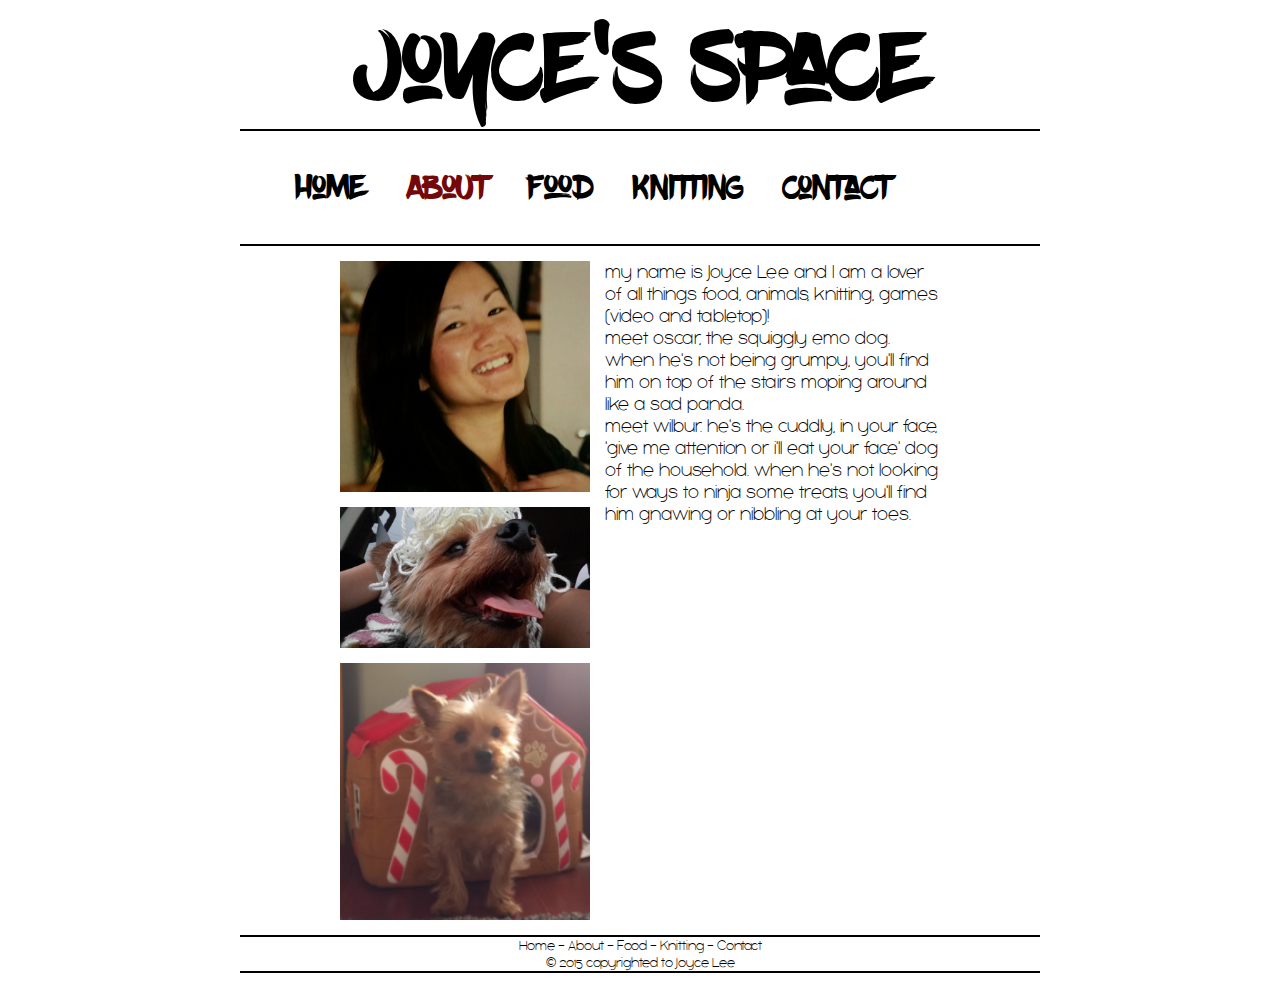
==== about.html @ 3d388148 "adding content and pages to site" ====
<!DOCTYPE html>
<html>
<head>
    <title>Joyce's Space</title>
    
    <link rel="stylesheet" href="/css/layoutcss.css">
</head>
    
<body>
    <div id="main-header">Joyce's Space</div>
    <div class="wrapper">
        <div class="navbar">
            <ul>
                <li ><a href="index.html">Home</a></li>
                <li id="active"><a href="about.html">About</a></li>
                <li><a href="food.html">Food</a></li>
                <li><a href="knitting.html">Knitting</a></li>
                <li><a href="contact.html">Contact</a></li>
            </ul>
        </div>
        <div class="writeup">
            <div class="home-header"></div>
                <img id="me-image" src="images/me.png" width="250px">
                <p>my name is Joyce Lee and I am a lover of all things food, animals, knitting, games (video and tabletop)! 
                </p>
                <img id="oscar-image" src="images/oscar.jpg" width="250px">
                <p>meet oscar, the squiggly emo dog. when he's not being grumpy, you'll find him on top of the stairs moping around like a sad panda. 
                </p>
                <img id="wilbur-image" src="images/wilbur.png" width="250px">
                <p>meet wilbur. he's the cuddly, in your face, 'give me attention or i'll eat your face' dog of the household. when he's not looking for ways to ninja some treats, you'll find him gnawing or nibbling at your toes. 
                </p>
            </div>
            <div id=footer>
                <a href="index.html">Home</a> - 
                <a href="about.html">About</a> - 
                <a href="food.html">Food</a> - 
                <a href="knitting.html">Knitting</a> - 
                <a href="contact.html">Contact</a>
           <p> &copy 2015 copyrighted to Joyce Lee </p>
            </div>
</div>    
</body>
</html>
---- css/layoutcss.css ----
@font-face {
  font-family: 'blowbrush';
  src: url('/fonts/blowbrush.eot'); /* IE9 Compat Modes */
  src: url('/fonts/blowbrush.eot?#iefix') format('embedded-opentype'), /* IE6-IE8 */
       url('/fonts/blowbrush.woff2') format('woff2'), /* Super Modern Browsers */
       url('/fonts/blowbrush.woff') format('woff'), /* Pretty Modern Browsers */
       url('/fonts/blowbrush.ttf')  format('truetype'), /* Safari, Android, iOS */
       url('/fonts/blowbrush.svg#svgFontName') format('svg'); /* Legacy iOS */
}

@font-face {
  font-family: 'Bobbleboddy';
  src: url('/fonts/Bobbleboddy.eot'); /* IE9 Compat Modes */
  src: url('/fonts/Bobbleboddy.eot?#iefix') format('embedded-opentype'), /* IE6-IE8 */
       url('/fonts/Bobbleboddy.woff2') format('woff2'), /* Super Modern Browsers */
       url('/fonts/Bobbleboddy.woff') format('woff'), /* Pretty Modern Browsers */
       url('/fonts/Bobbleboddy.ttf')  format('truetype'), /* Safari, Android, iOS */
       url('/fonts/Bobbleboddy.otf')  format('otf'), /* Safari, Android, iOS */
       url('/fonts/Bobbleboddy.svg#svgFontName') format('svg'); /* Legacy iOS */
}

@font-face {
  font-family: 'Bobbleboddy_light';
  src: url('/fonts/Bobbleboddy_light.eot'); /* IE9 Compat Modes */
  src: url('/fonts/Bobbleboddy_light.eot?#iefix') format('embedded-opentype'), /* IE6-IE8 */
       url('/fonts/Bobbleboddy_light.woff2') format('woff2'), /* Super Modern Browsers */
       url('/fonts/Bobbleboddy_light.woff') format('woff'), /* Pretty Modern Browsers */
       url('/fonts/Bobbleboddy_light.ttf')  format('truetype'), /* Safari, Android, iOS */
       url('/fonts/Bobbleboddy_light.otf')  format('otf'), /* Safari, Android, iOS */
       url('/fonts/Bobbleboddy_light.svg#svgFontName') format('svg'); /* Legacy iOS */
}

div p {
    margin: 0px;
    padding: 0px;
}

a {
    text-decoration: none;
    color: inherit;
}

a:hover {
    color: #8e687b;
}

#me-image {
    float: left;
    margin: 0 15px 15px 0;
    clear: both;
}

#oscar-image {
    float: left;
    margin: 0 15px 15px 0;
    clear: both;
}

#wilbur-image {
    float: left;
    margin: 0 15px 15px 0;
    clear: both;
}

#active a {
    color: #740707;
    text-decoration: none;
}

.background {
    background-color: #cecbb7;
}

#main-header {
    font-family: 'blowbrush', Fallback, Impact;
    text-align: center;
    font-size: 100px;
}

.home-header {
    font-size: 30px;
}
#main { 
    font-family: impact;
}

.wrapper {
    margin: 0 auto;
    padding: 0px;
    width: 800px;
    position: relative;
}

.writeup {
    width: 600px;
    margin: 15px auto;
    font-family: 'Bobbleboddy_light', Fallback, Impact;
    font-size: 20px;
}

.writeup-header {
    font-size: 20px;
    text-align: center;
    font-family: 'Bobbleboddy', Fallback, Impact;
}

#footer {
    font-size: 15px;
    text-align: center;
    clear: both;
    border-bottom: solid 2px;
    border-top: solid 2px;
    font-family: 'Bobbleboddy_light', Fallback, Impact;
}
    
.navbar {
    border-bottom: solid 2px;
    border-top: solid 2px;
    margin 0 auto;
    font-family: 'blowbrush', Fallback, Impact;
    font-size: 35px;
    padding: 0;
}
    
.navbar ul li {
    list-style: none;
    display: inline;
    padding: 15px;
}

.food-wrapper {
    width: 750px; 
    margin: 0 auto;
    font-family: 'Bobbleboddy_light', Fallback, Impact;
}

.food-writeup{
    margin: 15px auto;
    padding: 2px;
}
.food-direction {
    margin: 15px auto;
    padding: 2px;
    border-bottom: dashed 5px;
}

.food-ingredients {
    background-color: #d0cba9;
    padding: 2px;
    margin-bottom: 5px;
}

.food-ingredients li {
    list-style: none;
}

.food-notes {
    background-color: #cccece;
    padding: 2px;
}

.food-writeup-header {
    font-size: 30px;
}

.food-banner {
    width: 750px;
}
/* clear fix */
.group:before,
.group:after {
    content: "";
    display: table;
} 
.group:after {
    clear: both;
}
.group {
    zoom: 1; /* For IE 6/7 (trigger hasLayout) */
}

/*
html { 
      background: url(/images/paper_by_francy84.jpg) no-repeat center center fixed; 
      -webkit-background-size: cover;
      -moz-background-size: cover;
      -o-background-size: cover;
      background-size: cover;
}

*/
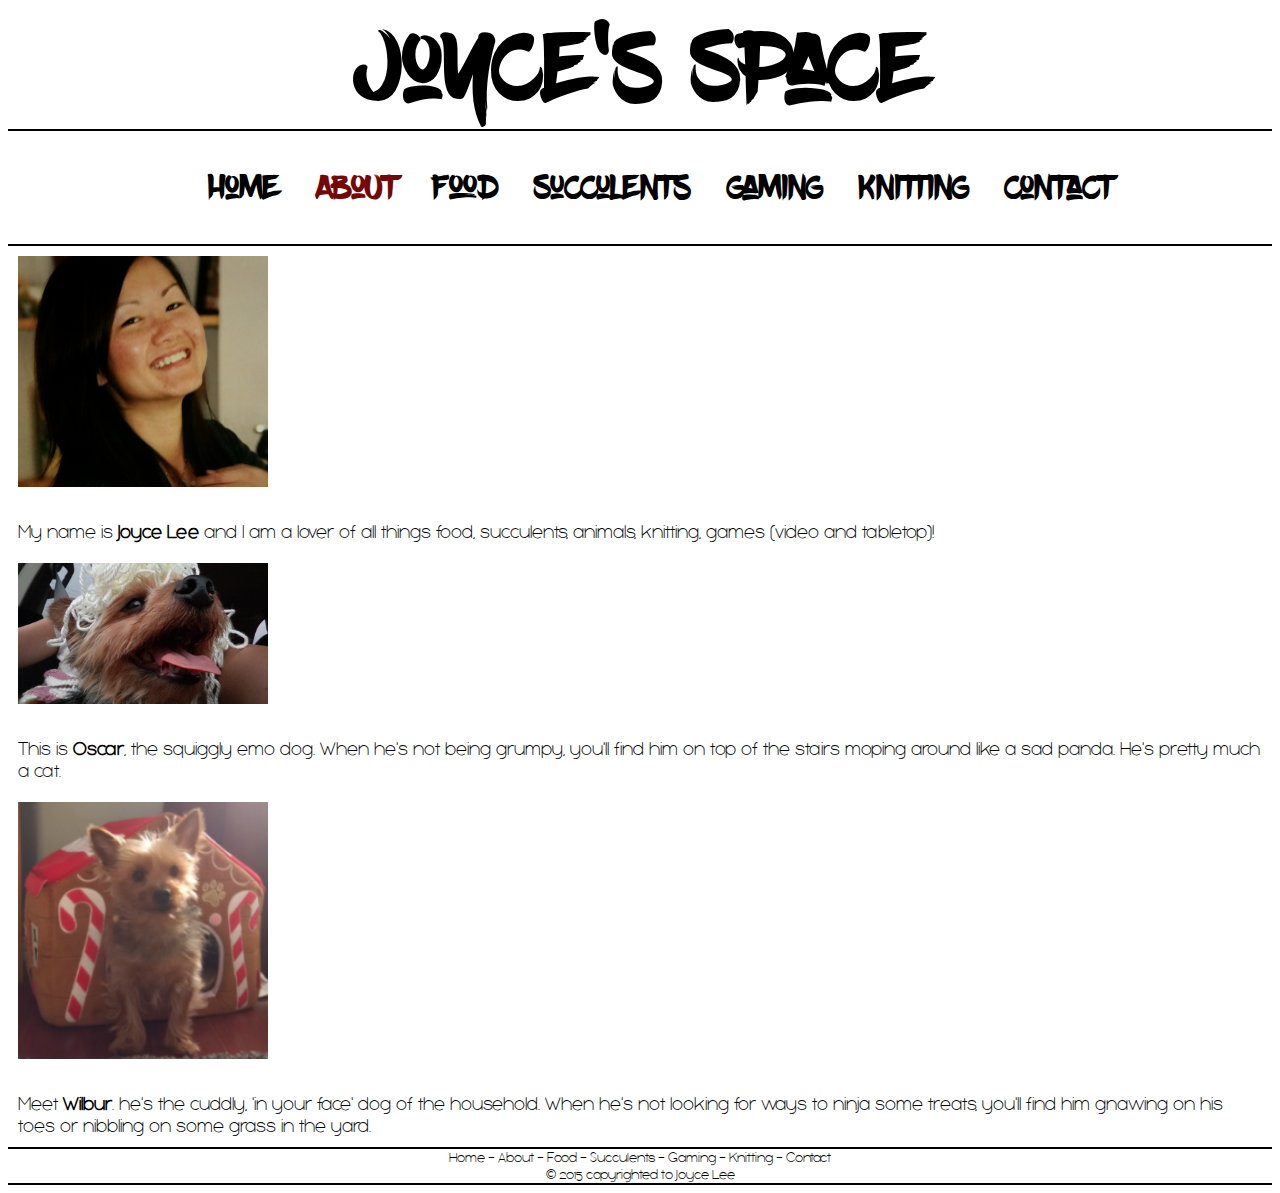
==== commit 531f8946: "updating remote repo with bootstrap version" ====
--- a/about.html
+++ b/about.html
@@ -2,42 +2,71 @@
 <html>
 <head>
     <title>Joyce's Space</title>
-    
+    <link rel="stylesheet" href="/css/bootstrap.css">
     <link rel="stylesheet" href="/css/layoutcss.css">
 </head>
     
 <body>
-    <div id="main-header">Joyce's Space</div>
-    <div class="wrapper">
-        <div class="navbar">
+    <div class="row" id="main-header"><div class="col-md-12">Joyce's Space</div></div>
+    
+    <!-- navbar -->
+    <div class="row">
+        <div class="col-lg-3"></div>
+        <div class="col-lg-6 navbar">
             <ul>
-                <li ><a href="index.html">Home</a></li>
+                <li><a href="index.html">Home</a></li>
                 <li id="active"><a href="about.html">About</a></li>
                 <li><a href="food.html">Food</a></li>
+                <li><a href="succulent.html">Succulents</a></li>
+                <li><a href="game.html">Gaming</a></li>
                 <li><a href="knitting.html">Knitting</a></li>
                 <li><a href="contact.html">Contact</a></li>
             </ul>
         </div>
-        <div class="writeup">
-            <div class="home-header"></div>
-                <img id="me-image" src="images/me.png" width="250px">
-                <p>my name is Joyce Lee and I am a lover of all things food, animals, knitting, games (video and tabletop)! 
-                </p>
-                <img id="oscar-image" src="images/oscar.jpg" width="250px">
-                <p>meet oscar, the squiggly emo dog. when he's not being grumpy, you'll find him on top of the stairs moping around like a sad panda. 
-                </p>
-                <img id="wilbur-image" src="images/wilbur.png" width="250px">
-                <p>meet wilbur. he's the cuddly, in your face, 'give me attention or i'll eat your face' dog of the household. when he's not looking for ways to ninja some treats, you'll find him gnawing or nibbling at your toes. 
-                </p>
-            </div>
-            <div id=footer>
+        <div class="col-lg-3"></div>
+    </div>
+    <!-- end of navbar -->
+    
+     <div class="row">
+        <!-- <div class="writeup"> -->
+          <!--   <div class="home-header"></div> -->
+        <div class="col-md-3 col-lg-3"></div>
+        <div class="col-md-3 col-lg-2 about-image img-responsive"><img src="images/me.png" width="250px"></div>
+        <div class="col-md-3 col-lg-4 writeup well">
+            My name is <strong>Joyce Lee</strong> and I am a lover of all things food, succulents, animals, knitting, games (video and tabletop)! 
+        </div>
+        <div class="col-md-3 col-lg-3"></div>
+      </div>
+    <div class="row">
+        <div class="col-md-3 col-lg-3"></div>
+        <div class="col-md-3 col-lg-2 about-image img-responsive"><img src="images/oscar.jpg" width="250px"></div>
+        <div class="col-md-3 col-lg-4 writeup well">This is <strong>Oscar</strong>, the squiggly emo dog. When he's not being grumpy, you'll find him on top of the stairs moping around like a sad panda. He's pretty much a cat. </div>
+        <div class="col-md-3 col-lg-3"></div>
+    </div>
+    <div class="row">
+        <div class="col-md-3 col-lg-3"></div>
+        <div class="col-md-3 col-lg-2 about-image img-responsive"><img src="images/wilbur.png" width="250px"></div>
+         <div class="col-md-3 col-lg-4 writeup well">
+             Meet <strong>Wilbur</strong>. he's the cuddly, 'in your face' dog of the household. When he's not looking for ways to ninja some treats, you'll find him gnawing on his toes or nibbling on some grass in the yard. 
+        </div>
+        <div class="col-md-3 col-lg-3"></div>
+    </div>
+        
+    <!-- </div> -->    
+    <div class="row">
+            <div class="col-lg-3"></div>
+            <div class="col-lg-6" id="footer">
                 <a href="index.html">Home</a> - 
                 <a href="about.html">About</a> - 
                 <a href="food.html">Food</a> - 
+                <a href="succulent.html">Succulents</a> -
+                <a href="game.html">Gaming</a> -
                 <a href="knitting.html">Knitting</a> - 
                 <a href="contact.html">Contact</a>
            <p> &copy 2015 copyrighted to Joyce Lee </p>
-            </div>
-</div>    
+            </div> 
+            <div class="col-lg-3"></div>
+    </div>
+    
 </body>
 </html>
--- a/css/layoutcss.css
+++ b/css/layoutcss.css
@@ -45,24 +45,6 @@
     color: #8e687b;
 }
 
-#me-image {
-    float: left;
-    margin: 0 15px 15px 0;
-    clear: both;
-}
-
-#oscar-image {
-    float: left;
-    margin: 0 15px 15px 0;
-    clear: both;
-}
-
-#wilbur-image {
-    float: left;
-    margin: 0 15px 15px 0;
-    clear: both;
-}
-
 #active a {
     color: #740707;
     text-decoration: none;
@@ -88,15 +70,15 @@
 .wrapper {
     margin: 0 auto;
     padding: 0px;
-    width: 800px;
+    width: 1000px;
     position: relative;
 }
 
 .writeup {
-    width: 600px;
-    margin: 15px auto;
     font-family: 'Bobbleboddy_light', Fallback, Impact;
     font-size: 20px;
+    padding: 10px;
+    margin: 10px 0 0 0;
 }
 
 .writeup-header {
@@ -108,7 +90,6 @@
 #footer {
     font-size: 15px;
     text-align: center;
-    clear: both;
     border-bottom: solid 2px;
     border-top: solid 2px;
     font-family: 'Bobbleboddy_light', Fallback, Impact;
@@ -117,20 +98,19 @@
 .navbar {
     border-bottom: solid 2px;
     border-top: solid 2px;
-    margin 0 auto;
     font-family: 'blowbrush', Fallback, Impact;
     font-size: 35px;
-    padding: 0;
+    text-align: center;
 }
     
 .navbar ul li {
     list-style: none;
     display: inline;
-    padding: 15px;
+    padding: 13px;
 }
 
 .food-wrapper {
-    width: 750px; 
+    width: 800px; 
     margin: 0 auto;
     font-family: 'Bobbleboddy_light', Fallback, Impact;
 }
@@ -165,8 +145,13 @@
 }
 
 .food-banner {
-    width: 750px;
+    width: 800px;
 }
+
+.about-image {
+    padding: 10px;
+}
+
 /* clear fix */
 .group:before,
 .group:after {
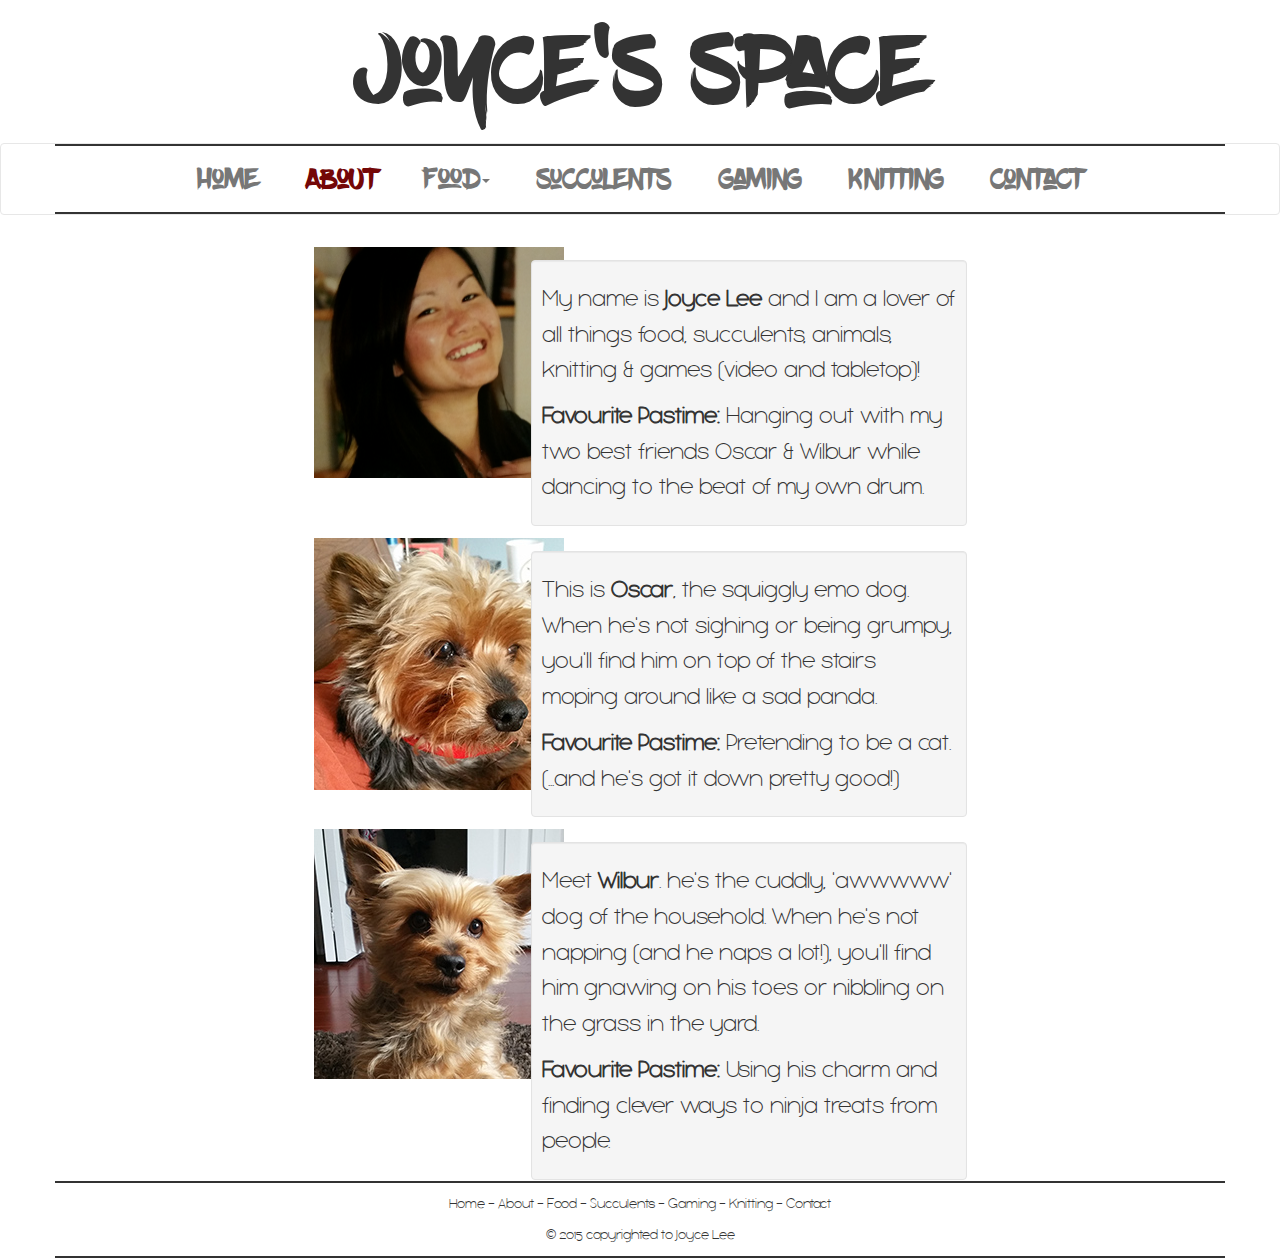
==== commit d026bf59: "adding a slew of new bootstrap and succulent updates" ====
--- a/about.html
+++ b/about.html
@@ -1,72 +1,106 @@
 <!DOCTYPE html>
 <html>
+
 <head>
     <title>Joyce's Space</title>
     <link rel="stylesheet" href="/css/bootstrap.css">
     <link rel="stylesheet" href="/css/layoutcss.css">
+
 </head>
-    
+
 <body>
-    <div class="row" id="main-header"><div class="col-md-12">Joyce's Space</div></div>
-    
+
+    <div class="row" id="main-header">
+        <div class="col-md-12">Joyce's Space</div>
+    </div>
+
     <!-- navbar -->
-    <div class="row">
-        <div class="col-lg-3"></div>
-        <div class="col-lg-6 navbar">
-            <ul>
-                <li><a href="index.html">Home</a></li>
-                <li id="active"><a href="about.html">About</a></li>
-                <li><a href="food.html">Food</a></li>
-                <li><a href="succulent.html">Succulents</a></li>
-                <li><a href="game.html">Gaming</a></li>
-                <li><a href="knitting.html">Knitting</a></li>
-                <li><a href="contact.html">Contact</a></li>
-            </ul>
+    <div class="navbar navbar-default" role="navigation">
+        <div class="navbar-header">
+            <button type="button" class="navbar-toggle" data-toggle="collapse" data-target=".navbar-collapse">
+                <span class="sr-only">Test</span>
+                <span class="icon-bar"></span>
+                <span class="icon-bar"></span>
+                <span class="icon-bar"></span>
+                <span class="icon-bar"></span>
+            </button>
         </div>
-        <div class="col-lg-3"></div>
+        <div class="container">
+            <div class="row" id="nav-border">
+                <div class="navbar-collapse collapse">
+                    <ul class="nav navbar-nav">
+                        <li><a href="index.html">Home</a></li>
+                        <li id="active"><a href="about.html">About</a></li>
+
+                        <li class="dropdown">
+                            <a href="#" class="dropdown-toggle" data-toggle="dropdown">Food<b class="caret"></b></a>
+                            <ul class="dropdown-menu">
+                                <li><a href="#">Salads</a></li>
+                                <li><a href="#">Snacks & Appetizers</a></li>
+                                <li><a href="#">Mains</a></li>
+                                <li><a href="#">Sides</a></li>
+                                <li><a href="#">Sweets</a></li>
+                                <li><a href="foodadventures.html">Food Adventures</a></li>
+                            </ul>
+                        </li>
+                        <li><a href="succulent.html">Succulents</a></li>
+                        <li><a href="game.html">Gaming</a></li>
+                        <li><a href="knitting.html">Knitting</a></li>
+                        <li><a href="contact.html">Contact</a></li>
+                    </ul>
+                </div>
+            </div>
+        </div>
     </div>
     <!-- end of navbar -->
-    
-     <div class="row">
-        <!-- <div class="writeup"> -->
-          <!--   <div class="home-header"></div> -->
-        <div class="col-md-3 col-lg-3"></div>
-        <div class="col-md-3 col-lg-2 about-image img-responsive"><img src="images/me.png" width="250px"></div>
-        <div class="col-md-3 col-lg-4 writeup well">
-            My name is <strong>Joyce Lee</strong> and I am a lover of all things food, succulents, animals, knitting, games (video and tabletop)! 
-        </div>
-        <div class="col-md-3 col-lg-3"></div>
-      </div>
+
     <div class="row">
         <div class="col-md-3 col-lg-3"></div>
-        <div class="col-md-3 col-lg-2 about-image img-responsive"><img src="images/oscar.jpg" width="250px"></div>
-        <div class="col-md-3 col-lg-4 writeup well">This is <strong>Oscar</strong>, the squiggly emo dog. When he's not being grumpy, you'll find him on top of the stairs moping around like a sad panda. He's pretty much a cat. </div>
+        <div class="col-md-3 col-lg-2 about-image img-responsive text-left"><img src="images/me.png" width="250px"></div>
+        <div class="col-md-3 col-lg-4 about-writeup well">
+            <p>My name is <strong>Joyce Lee</strong> and I am a lover of all things food, succulents, animals, knitting & games (video and tabletop)! </p>
+            <p><strong>Favourite Pastime:</strong> Hanging out with my two best friends Oscar & Wilbur while dancing to the beat of my own drum.</p>
+        </div> 
         <div class="col-md-3 col-lg-3"></div>
     </div>
     <div class="row">
         <div class="col-md-3 col-lg-3"></div>
-        <div class="col-md-3 col-lg-2 about-image img-responsive"><img src="images/wilbur.png" width="250px"></div>
-         <div class="col-md-3 col-lg-4 writeup well">
-             Meet <strong>Wilbur</strong>. he's the cuddly, 'in your face' dog of the household. When he's not looking for ways to ninja some treats, you'll find him gnawing on his toes or nibbling on some grass in the yard. 
+        <div class="col-md-3 col-lg-2 about-image img-responsive text-left"><img src="images/oscar2.jpg" width="250px"></div>
+        <div class="col-md-3 col-lg-4 about-writeup well"><p>This is <strong>Oscar</strong>, the squiggly emo dog. When he's not sighing or being grumpy, you'll find him on top of the stairs moping around like a sad panda. </p>
+        <p><strong>Favourite Pastime:</strong> Pretending to be a cat. (...and he's got it down pretty good!)</p></div>
+        <div class="col-md-3 col-lg-3"></div>
+    </div>
+    <div class="row">
+        <div class="col-md-3 col-lg-3"></div>
+        <div class="col-md-3 col-lg-2 about-image img-responsive text-left"><img src="images/wilbur2.jpg" width="250px"></div>
+        <div class="col-md-3 col-lg-4 about-writeup well">
+            <p>Meet <strong>Wilbur</strong>. he's the cuddly, 'awwwww' dog of the household. When he's not napping (and he naps a lot!), you'll find him gnawing on his toes or nibbling on the grass in the yard.</p>
+            <p><strong>Favourite Pastime:</strong> Using his charm and finding clever ways to ninja treats from people.</p>
         </div>
         <div class="col-md-3 col-lg-3"></div>
     </div>
-        
-    <!-- </div> -->    
-    <div class="row">
+
+    <!-- footer -->
+    <div class="container">
+        <div class="row">
             <div class="col-lg-3"></div>
-            <div class="col-lg-6" id="footer">
-                <a href="index.html">Home</a> - 
-                <a href="about.html">About</a> - 
-                <a href="food.html">Food</a> - 
+            <div class="col-lg-12" id="footer">
+                <a href="index.html">Home</a> -
+                <a href="about.html">About</a> -
+                <a href="food.html">Food</a> -
                 <a href="succulent.html">Succulents</a> -
                 <a href="game.html">Gaming</a> -
-                <a href="knitting.html">Knitting</a> - 
+                <a href="knitting.html">Knitting</a> -
                 <a href="contact.html">Contact</a>
-           <p> &copy 2015 copyrighted to Joyce Lee </p>
-            </div> 
+                <p> &copy 2015 copyrighted to Joyce Lee </p>
+            </div>
             <div class="col-lg-3"></div>
+        </div>
     </div>
+    <!-- end of footer -->
     
+    <script src="http://ajax.googleapis.com/ajax/libs/jquery/2.1.0/jquery.min.js"></script>
+    <script src="http://maxcdn.bootstrapcdn.com/bootstrap/3.2.0/js/bootstrap.min.js"></script>
 </body>
-</html>
+
+</html>--- a/css/layoutcss.css
+++ b/css/layoutcss.css
@@ -1,39 +1,53 @@
+/*  ------ FONTS USED ------*/
 
 @font-face {
-  font-family: 'blowbrush';
-  src: url('/fonts/blowbrush.eot'); /* IE9 Compat Modes */
-  src: url('/fonts/blowbrush.eot?#iefix') format('embedded-opentype'), /* IE6-IE8 */
-       url('/fonts/blowbrush.woff2') format('woff2'), /* Super Modern Browsers */
-       url('/fonts/blowbrush.woff') format('woff'), /* Pretty Modern Browsers */
-       url('/fonts/blowbrush.ttf')  format('truetype'), /* Safari, Android, iOS */
-       url('/fonts/blowbrush.svg#svgFontName') format('svg'); /* Legacy iOS */
+    font-family: 'blowbrush';
+    src: url('/fonts/blowbrush.eot');
+    /* IE9 Compat Modes */
+    src: url('/fonts/blowbrush.eot?#iefix') format('embedded-opentype'), /* IE6-IE8 */
+    url('/fonts/blowbrush.woff2') format('woff2'), /* Super Modern Browsers */
+    url('/fonts/blowbrush.woff') format('woff'), /* Pretty Modern Browsers */
+    url('/fonts/blowbrush.ttf') format('truetype'), /* Safari, Android, iOS */
+    url('/fonts/blowbrush.svg#svgFontName') format('svg');
+    /* Legacy iOS */
 }
 
 @font-face {
-  font-family: 'Bobbleboddy';
-  src: url('/fonts/Bobbleboddy.eot'); /* IE9 Compat Modes */
-  src: url('/fonts/Bobbleboddy.eot?#iefix') format('embedded-opentype'), /* IE6-IE8 */
-       url('/fonts/Bobbleboddy.woff2') format('woff2'), /* Super Modern Browsers */
-       url('/fonts/Bobbleboddy.woff') format('woff'), /* Pretty Modern Browsers */
-       url('/fonts/Bobbleboddy.ttf')  format('truetype'), /* Safari, Android, iOS */
-       url('/fonts/Bobbleboddy.otf')  format('otf'), /* Safari, Android, iOS */
-       url('/fonts/Bobbleboddy.svg#svgFontName') format('svg'); /* Legacy iOS */
+    font-family: 'Bobbleboddy';
+    src: url('/fonts/Bobbleboddy.eot');
+    /* IE9 Compat Modes */
+    src: url('/fonts/Bobbleboddy.eot?#iefix') format('embedded-opentype'), /* IE6-IE8 */
+    url('/fonts/Bobbleboddy.woff2') format('woff2'), /* Super Modern Browsers */
+    url('/fonts/Bobbleboddy.woff') format('woff'), /* Pretty Modern Browsers */
+    url('/fonts/Bobbleboddy.ttf') format('truetype'), /* Safari, Android, iOS */
+    url('/fonts/Bobbleboddy.otf') format('otf'), /* Safari, Android, iOS */
+    url('/fonts/Bobbleboddy.svg#svgFontName') format('svg');
+    /* Legacy iOS */
 }
 
 @font-face {
-  font-family: 'Bobbleboddy_light';
-  src: url('/fonts/Bobbleboddy_light.eot'); /* IE9 Compat Modes */
-  src: url('/fonts/Bobbleboddy_light.eot?#iefix') format('embedded-opentype'), /* IE6-IE8 */
-       url('/fonts/Bobbleboddy_light.woff2') format('woff2'), /* Super Modern Browsers */
-       url('/fonts/Bobbleboddy_light.woff') format('woff'), /* Pretty Modern Browsers */
-       url('/fonts/Bobbleboddy_light.ttf')  format('truetype'), /* Safari, Android, iOS */
-       url('/fonts/Bobbleboddy_light.otf')  format('otf'), /* Safari, Android, iOS */
-       url('/fonts/Bobbleboddy_light.svg#svgFontName') format('svg'); /* Legacy iOS */
-}
-
-div p {
+    font-family: 'Bobbleboddy_light';
+    src: url('/fonts/Bobbleboddy_light.eot');
+    /* IE9 Compat Modes */
+    src: url('/fonts/Bobbleboddy_light.eot?#iefix') format('embedded-opentype'), /* IE6-IE8 */
+    url('/fonts/Bobbleboddy_light.woff2') format('woff2'), /* Super Modern Browsers */
+    url('/fonts/Bobbleboddy_light.woff') format('woff'), /* Pretty Modern Browsers */
+    url('/fonts/Bobbleboddy_light.ttf') format('truetype'), /* Safari, Android, iOS */
+    url('/fonts/Bobbleboddy_light.otf') format('otf'), /* Safari, Android, iOS */
+    url('/fonts/Bobbleboddy_light.svg#svgFontName') format('svg');
+    /* Legacy iOS */
+}
+
+
+/*  --------- GLOBAL STYLES -------*/
+
+* {
+    padding: 0px;
     margin: 0px;
-    padding: 0px;
+}
+
+p {
+    margin: 10px 0 10px 0;
 }
 
 a {
@@ -45,26 +59,19 @@
     color: #8e687b;
 }
 
-#active a {
-    color: #740707;
-    text-decoration: none;
+img {
+    margin: 2px 1px;
 }
 
 .background {
     background-color: #cecbb7;
 }
 
-#main-header {
-    font-family: 'blowbrush', Fallback, Impact;
-    text-align: center;
-    font-size: 100px;
-}
-
-.home-header {
-    font-size: 30px;
-}
-#main { 
-    font-family: impact;
+.writeup {
+    font-family: 'Bobbleboddy_light', Fallback, Impact;
+    font-size: 23px;
+    padding: 10px;
+    margin: 10px 0 0 0;
 }
 
 .wrapper {
@@ -74,51 +81,85 @@
     position: relative;
 }
 
-.writeup {
-    font-family: 'Bobbleboddy_light', Fallback, Impact;
-    font-size: 20px;
-    padding: 10px;
-    margin: 10px 0 0 0;
-}
-
-.writeup-header {
-    font-size: 20px;
-    text-align: center;
-    font-family: 'Bobbleboddy', Fallback, Impact;
-}
-
-#footer {
-    font-size: 15px;
-    text-align: center;
+.spacing {
+    padding: 0 0 20px 0;
+}
+
+li {
+    list-style-type: none;
+}
+
+/*  ------ NAVBAR STYLES ------*/
+
+#nav-border {
     border-bottom: solid 2px;
     border-top: solid 2px;
-    font-family: 'Bobbleboddy_light', Fallback, Impact;
-}
-    
+}
+
+.navbar-default {
+    background-color: #FFFFFF
+}
+
+.dropdown-menu li {
+    font-size: 20px;
+}
+
 .navbar {
-    border-bottom: solid 2px;
-    border-top: solid 2px;
-    font-family: 'blowbrush', Fallback, Impact;
-    font-size: 35px;
-    text-align: center;
-}
-    
+    font-family: 'blowbrush', Fallback, Impact;
+    font-size: 30px;
+    text-align: center;
+}
+
+.navbar .navbar-nav {
+    display: inline-block;
+    float: none;
+    vertical-align: top;
+}
+
 .navbar ul li {
     list-style: none;
     display: inline;
-    padding: 13px;
-}
+    padding: 8px;
+}
+
+#active a {
+    color: #740707;
+    text-decoration: none;
+}
+
+
+/*  ------ HEADER/BANNER STYLES ------*/
+
+#main-header {
+    font-family: 'blowbrush', Fallback, Impact;
+    text-align: center;
+    font-size: 100px;
+}
+
+.home-header {
+    font-size: 30px;
+}
+
+.writeup-header {
+    font-size: 20px;
+    text-align: center;
+    font-family: 'Bobbleboddy', Fallback, Impact;
+}
+
+
+/*  ------ FOOD PAGE STYLES ------*/
 
 .food-wrapper {
-    width: 800px; 
+    width: 800px;
     margin: 0 auto;
     font-family: 'Bobbleboddy_light', Fallback, Impact;
 }
 
-.food-writeup{
+.food-writeup {
     margin: 15px auto;
     padding: 2px;
 }
+
 .food-direction {
     margin: 15px auto;
     padding: 2px;
@@ -148,22 +189,74 @@
     width: 800px;
 }
 
+
+/*  ------ ABOUT PAGE STYLES ------*/
+
 .about-image {
+    padding: 10px 0 10px 0;
+}
+
+.about-writeup {
+    font-family: 'Bobbleboddy_light', Fallback, Impact;
+    font-size: 25px;
     padding: 10px;
-}
-
-/* clear fix */
+    margin: 25px 0 0 0;
+}
+
+
+/*  ------ CONTACT PAGE STYLES ------*/
+
+/*  ------ SUCCULENT PAGE STYLES ------*/
+.succulents div h1 {
+    color: orange;
+    font-family: 'blowbrush', Fallback, Impact;
+}
+
+/*  ------ FOOD ADVENTURES PAGE STYLES ------*/
+.adventure-writeup {
+    margin: 15px 0 0 0;
+    padding: 0 5% 0 0;
+}
+
+.food-adventure div h1 {
+    color: #a1c211;
+    font-family: 'blowbrush', Fallback, Impact;
+    font-size: 50px;
+}
+
+#foodactive {
+    color: #740707;
+}
+
+/*  ------ FOOTER STYLES ------*/
+
+#footer {
+    font-size: 15px;
+    text-align: center;
+    border-bottom: solid 2px;
+    border-top: solid 2px;
+    font-family: 'Bobbleboddy_light', Fallback, Impact;
+    padding: 10px 0 0 0;
+}
+
+
+/*  ------ CLEARFIX ------*/
+
 .group:before,
 .group:after {
     content: "";
     display: table;
-} 
+}
+
 .group:after {
     clear: both;
 }
+
 .group {
-    zoom: 1; /* For IE 6/7 (trigger hasLayout) */
-}
+    zoom: 1;
+    /* For IE 6/7 (trigger hasLayout) */
+}
+
 
 /*
 html { 
@@ -174,4 +267,4 @@
       background-size: cover;
 }
 
-*/
+*/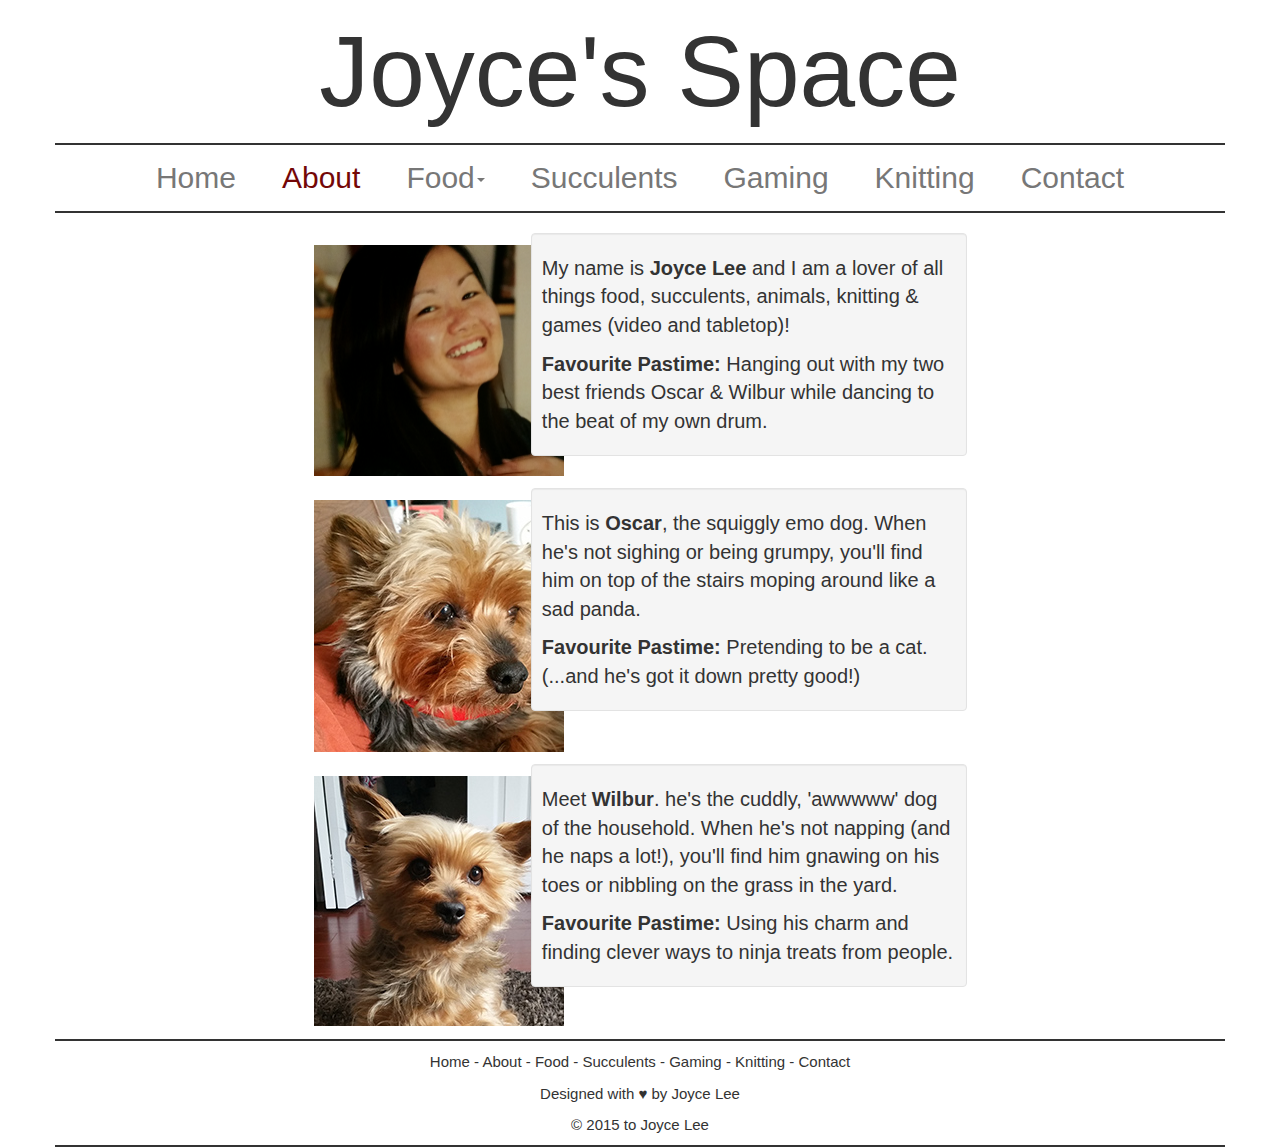
==== commit f4e18197: "minor updates to layouts and alignment of white space" ====
--- a/about.html
+++ b/about.html
@@ -3,8 +3,8 @@
 
 <head>
     <title>Joyce's Space</title>
-    <link rel="stylesheet" href="/css/bootstrap.css">
-    <link rel="stylesheet" href="/css/layoutcss.css">
+    <link rel="stylesheet" href="css/bootstrap.css">
+    <link rel="stylesheet" href="css/layoutcss.css">
 
 </head>
 
@@ -55,13 +55,13 @@
     <!-- end of navbar -->
 
     <div class="row">
-        <div class="col-md-3 col-lg-3"></div>
-        <div class="col-md-3 col-lg-2 about-image img-responsive text-left"><img src="images/me.png" width="250px"></div>
-        <div class="col-md-3 col-lg-4 about-writeup well">
+        <div class="col-sm-2 col-md-3 col-lg-3"></div>
+        <div class="col-sm-4 col-md-3 col-lg-2 about-image img-responsive text-left"><img src="images/me.png" width="250px"></div>
+        <div class="col-sm-4 col-md-3 col-lg-4 about-writeup well">
             <p>My name is <strong>Joyce Lee</strong> and I am a lover of all things food, succulents, animals, knitting & games (video and tabletop)! </p>
             <p><strong>Favourite Pastime:</strong> Hanging out with my two best friends Oscar & Wilbur while dancing to the beat of my own drum.</p>
         </div> 
-        <div class="col-md-3 col-lg-3"></div>
+        <div class="col-sm-2 col-md-3 col-lg-3"></div>
     </div>
     <div class="row">
         <div class="col-md-3 col-lg-3"></div>
@@ -92,7 +92,8 @@
                 <a href="game.html">Gaming</a> -
                 <a href="knitting.html">Knitting</a> -
                 <a href="contact.html">Contact</a>
-                <p> &copy 2015 copyrighted to Joyce Lee </p>
+                <p id="credit"> Designed with &hearts; by Joyce Lee</p>
+                <p>&copy 2015 to Joyce Lee </p>
             </div>
             <div class="col-lg-3"></div>
         </div>
--- a/css/layoutcss.css
+++ b/css/layoutcss.css
@@ -2,39 +2,39 @@
 
 @font-face {
     font-family: 'blowbrush';
-    src: url('/fonts/blowbrush.eot');
+    src: url('fonts/blowbrush.eot');
     /* IE9 Compat Modes */
-    src: url('/fonts/blowbrush.eot?#iefix') format('embedded-opentype'), /* IE6-IE8 */
-    url('/fonts/blowbrush.woff2') format('woff2'), /* Super Modern Browsers */
-    url('/fonts/blowbrush.woff') format('woff'), /* Pretty Modern Browsers */
-    url('/fonts/blowbrush.ttf') format('truetype'), /* Safari, Android, iOS */
-    url('/fonts/blowbrush.svg#svgFontName') format('svg');
+    src: url('fonts/blowbrush.eot?#iefix') format('embedded-opentype'), /* IE6-IE8 */
+    url('fonts/blowbrush.woff2') format('woff2'), /* Super Modern Browsers */
+    url('fonts/blowbrush.woff') format('woff'), /* Pretty Modern Browsers */
+    url('fonts/blowbrush.ttf') format('truetype'), /* Safari, Android, iOS */
+    url('fonts/blowbrush.svg#svgFontName') format('svg');
     /* Legacy iOS */
 }
 
 @font-face {
     font-family: 'Bobbleboddy';
-    src: url('/fonts/Bobbleboddy.eot');
+    src: url('fonts/Bobbleboddy.eot');
     /* IE9 Compat Modes */
-    src: url('/fonts/Bobbleboddy.eot?#iefix') format('embedded-opentype'), /* IE6-IE8 */
-    url('/fonts/Bobbleboddy.woff2') format('woff2'), /* Super Modern Browsers */
-    url('/fonts/Bobbleboddy.woff') format('woff'), /* Pretty Modern Browsers */
-    url('/fonts/Bobbleboddy.ttf') format('truetype'), /* Safari, Android, iOS */
-    url('/fonts/Bobbleboddy.otf') format('otf'), /* Safari, Android, iOS */
-    url('/fonts/Bobbleboddy.svg#svgFontName') format('svg');
+    src: url('fonts/Bobbleboddy.eot?#iefix') format('embedded-opentype'), /* IE6-IE8 */
+    url('fonts/Bobbleboddy.woff2') format('woff2'), /* Super Modern Browsers */
+    url('fonts/Bobbleboddy.woff') format('woff'), /* Pretty Modern Browsers */
+    url('fonts/Bobbleboddy.ttf') format('truetype'), /* Safari, Android, iOS */
+    url('fonts/Bobbleboddy.otf') format('otf'), /* Safari, Android, iOS */
+    url('fonts/Bobbleboddy.svg#svgFontName') format('svg');
     /* Legacy iOS */
 }
 
 @font-face {
     font-family: 'Bobbleboddy_light';
-    src: url('/fonts/Bobbleboddy_light.eot');
+    src: url('fonts/Bobbleboddy_light.eot');
     /* IE9 Compat Modes */
-    src: url('/fonts/Bobbleboddy_light.eot?#iefix') format('embedded-opentype'), /* IE6-IE8 */
-    url('/fonts/Bobbleboddy_light.woff2') format('woff2'), /* Super Modern Browsers */
-    url('/fonts/Bobbleboddy_light.woff') format('woff'), /* Pretty Modern Browsers */
-    url('/fonts/Bobbleboddy_light.ttf') format('truetype'), /* Safari, Android, iOS */
-    url('/fonts/Bobbleboddy_light.otf') format('otf'), /* Safari, Android, iOS */
-    url('/fonts/Bobbleboddy_light.svg#svgFontName') format('svg');
+    src: url('fonts/Bobbleboddy_light.eot?#iefix') format('embedded-opentype'), /* IE6-IE8 */
+    url('fonts/Bobbleboddy_light.woff2') format('woff2'), /* Super Modern Browsers */
+    url('fonts/Bobbleboddy_light.woff') format('woff'), /* Pretty Modern Browsers */
+    url('fonts/Bobbleboddy_light.ttf') format('truetype'), /* Safari, Android, iOS */
+    url('fonts/Bobbleboddy_light.otf') format('otf'), /* Safari, Android, iOS */
+    url('fonts/Bobbleboddy_light.svg#svgFontName') format('svg');
     /* Legacy iOS */
 }
 
@@ -68,7 +68,7 @@
 }
 
 .writeup {
-    font-family: 'Bobbleboddy_light', Fallback, Impact;
+    font-family: 'Bobbleboddy_light', Fallback, Arial;
     font-size: 23px;
     padding: 10px;
     margin: 10px 0 0 0;
@@ -105,7 +105,7 @@
 }
 
 .navbar {
-    font-family: 'blowbrush', Fallback, Impact;
+    font-family: 'blowbrush', Fallback, Arial;
     font-size: 30px;
     text-align: center;
 }
@@ -131,7 +131,7 @@
 /*  ------ HEADER/BANNER STYLES ------*/
 
 #main-header {
-    font-family: 'blowbrush', Fallback, Impact;
+    font-family: 'blowbrush', Fallback, Arial;
     text-align: center;
     font-size: 100px;
 }
@@ -143,7 +143,7 @@
 .writeup-header {
     font-size: 20px;
     text-align: center;
-    font-family: 'Bobbleboddy', Fallback, Impact;
+    font-family: 'Bobbleboddy', Fallback, Arial;
 }
 
 
@@ -152,7 +152,7 @@
 .food-wrapper {
     width: 800px;
     margin: 0 auto;
-    font-family: 'Bobbleboddy_light', Fallback, Impact;
+    font-family: 'Bobbleboddy_light', Fallback, Arial;
 }
 
 .food-writeup {
@@ -197,10 +197,10 @@
 }
 
 .about-writeup {
-    font-family: 'Bobbleboddy_light', Fallback, Impact;
-    font-size: 25px;
+    font-family: 'Bobbleboddy_light', Fallback, Arial;
+    font-size: 20px;
     padding: 10px;
-    margin: 25px 0 0 0;
+    margin: 0 0 0 0;
 }
 
 
@@ -209,7 +209,7 @@
 /*  ------ SUCCULENT PAGE STYLES ------*/
 .succulents div h1 {
     color: orange;
-    font-family: 'blowbrush', Fallback, Impact;
+    font-family: 'blowbrush', Fallback, Arial;
 }
 
 /*  ------ FOOD ADVENTURES PAGE STYLES ------*/
@@ -220,7 +220,7 @@
 
 .food-adventure div h1 {
     color: #a1c211;
-    font-family: 'blowbrush', Fallback, Impact;
+    font-family: 'blowbrush', Fallback, Arial;
     font-size: 50px;
 }
 
@@ -235,10 +235,9 @@
     text-align: center;
     border-bottom: solid 2px;
     border-top: solid 2px;
-    font-family: 'Bobbleboddy_light', Fallback, Impact;
+    font-family: 'Bobbleboddy_light', Fallback, Arial;
     padding: 10px 0 0 0;
 }
-
 
 /*  ------ CLEARFIX ------*/
 
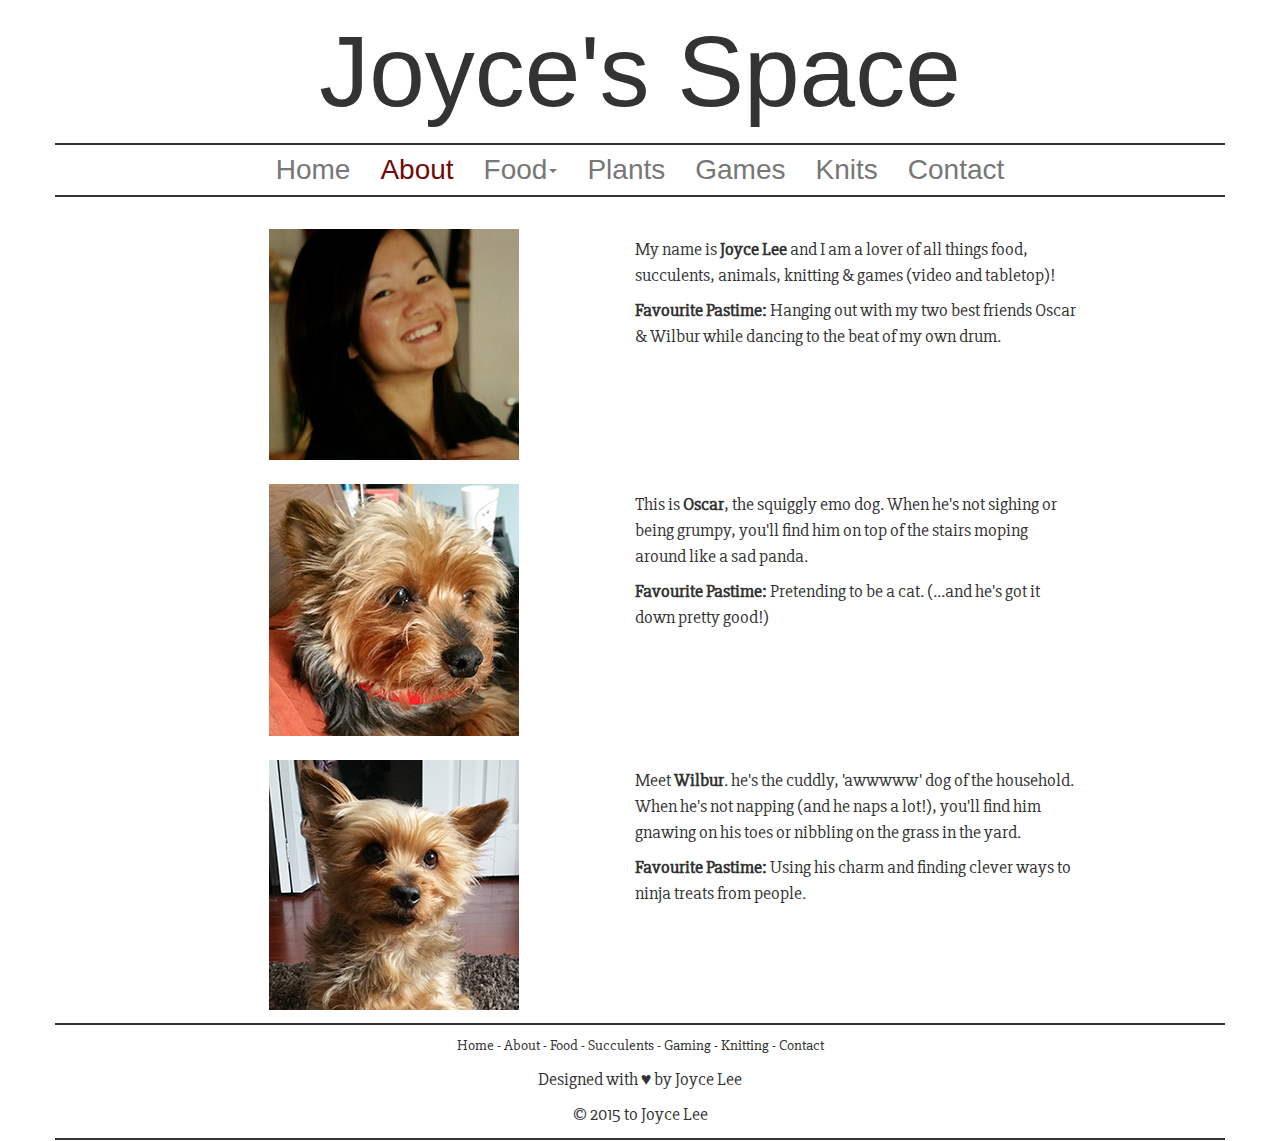
==== commit 1be0727c: "made some more content updates" ====
--- a/about.html
+++ b/about.html
@@ -1,107 +1,108 @@
 <!DOCTYPE html>
 <html>
+    <head>
+        <title>Joyce's Space</title>
+        <link rel="stylesheet" href="css/bootstrap.css">
+        <link rel="stylesheet" href="css/layoutcss.css">
+        <style>
+        @import 'https://fonts.googleapis.com/css?family=Slabo+27px';
+        </style>
+    </head>
+    <body>
+        <div class="row" id="main-header">
+            <div class="col-md-12">Joyce's Space</div>
+        </div>
 
-<head>
-    <title>Joyce's Space</title>
-    <link rel="stylesheet" href="css/bootstrap.css">
-    <link rel="stylesheet" href="css/layoutcss.css">
-
-</head>
-
-<body>
-
-    <div class="row" id="main-header">
-        <div class="col-md-12">Joyce's Space</div>
-    </div>
-
-    <!-- navbar -->
-    <div class="navbar navbar-default" role="navigation">
-        <div class="navbar-header">
-            <button type="button" class="navbar-toggle" data-toggle="collapse" data-target=".navbar-collapse">
+        <!-- navbar -->
+        <div class="navbar navbar-default" role="navigation">
+            <div class="navbar-header">
+                <button type="button" class="navbar-toggle" data-toggle="collapse" data-target=".navbar-collapse">
                 <span class="sr-only">Test</span>
                 <span class="icon-bar"></span>
                 <span class="icon-bar"></span>
                 <span class="icon-bar"></span>
                 <span class="icon-bar"></span>
-            </button>
-        </div>
-        <div class="container">
-            <div class="row" id="nav-border">
-                <div class="navbar-collapse collapse">
-                    <ul class="nav navbar-nav">
-                        <li><a href="index.html">Home</a></li>
-                        <li id="active"><a href="about.html">About</a></li>
-
-                        <li class="dropdown">
-                            <a href="#" class="dropdown-toggle" data-toggle="dropdown">Food<b class="caret"></b></a>
-                            <ul class="dropdown-menu">
-                                <li><a href="#">Salads</a></li>
-                                <li><a href="#">Snacks & Appetizers</a></li>
-                                <li><a href="#">Mains</a></li>
-                                <li><a href="#">Sides</a></li>
-                                <li><a href="#">Sweets</a></li>
+                </button>
+            </div>
+            <div class="container">
+                <div class="row" id="nav-border">
+                    <div class="navbar-collapse collapse">
+                        <ul class="nav navbar-nav">
+                            <li><a href="index.html">Home</a></li>
+                            <li id="active"><a href="about.html">About</a></li>
+                            <li class="dropdown">
+                                <a href="#" class="dropdown-toggle" data-toggle="dropdown">Food<b class="caret"></b></a>
+                                <ul class="dropdown-menu">
+                                <li><a href="salads.html">Salads</a></li>
+                                <li><a href="snacks.html">Snacks & Appetizers</a></li>
+                                <li><a href="mains.html">Mains</a></li>
+                                <li><a href="sides.html">Sides</a></li>
+                                <li><a href="sweets.html">Sweets</a></li>
                                 <li><a href="foodadventures.html">Food Adventures</a></li>
-                            </ul>
-                        </li>
-                        <li><a href="succulent.html">Succulents</a></li>
-                        <li><a href="game.html">Gaming</a></li>
-                        <li><a href="knitting.html">Knitting</a></li>
-                        <li><a href="contact.html">Contact</a></li>
-                    </ul>
+                                </ul>
+                            </li>
+                            <li><a href="succulent.html">Plants</a></li>
+                            <li><a href="game.html">Games</a></li>
+                            <li><a href="knitting.html">Knits</a></li>
+                            <li><a href="contact.html">Contact</a></li>
+                        </ul>
+                    </div>
                 </div>
             </div>
         </div>
-    </div>
-    <!-- end of navbar -->
+        <!-- end of navbar -->
 
-    <div class="row">
-        <div class="col-sm-2 col-md-3 col-lg-3"></div>
-        <div class="col-sm-4 col-md-3 col-lg-2 about-image img-responsive text-left"><img src="images/me.png" width="250px"></div>
-        <div class="col-sm-4 col-md-3 col-lg-4 about-writeup well">
-            <p>My name is <strong>Joyce Lee</strong> and I am a lover of all things food, succulents, animals, knitting & games (video and tabletop)! </p>
-            <p><strong>Favourite Pastime:</strong> Hanging out with my two best friends Oscar & Wilbur while dancing to the beat of my own drum.</p>
-        </div> 
-        <div class="col-sm-2 col-md-3 col-lg-3"></div>
-    </div>
-    <div class="row">
-        <div class="col-md-3 col-lg-3"></div>
-        <div class="col-md-3 col-lg-2 about-image img-responsive text-left"><img src="images/oscar2.jpg" width="250px"></div>
-        <div class="col-md-3 col-lg-4 about-writeup well"><p>This is <strong>Oscar</strong>, the squiggly emo dog. When he's not sighing or being grumpy, you'll find him on top of the stairs moping around like a sad panda. </p>
-        <p><strong>Favourite Pastime:</strong> Pretending to be a cat. (...and he's got it down pretty good!)</p></div>
-        <div class="col-md-3 col-lg-3"></div>
-    </div>
-    <div class="row">
-        <div class="col-md-3 col-lg-3"></div>
-        <div class="col-md-3 col-lg-2 about-image img-responsive text-left"><img src="images/wilbur2.jpg" width="250px"></div>
-        <div class="col-md-3 col-lg-4 about-writeup well">
-            <p>Meet <strong>Wilbur</strong>. he's the cuddly, 'awwwww' dog of the household. When he's not napping (and he naps a lot!), you'll find him gnawing on his toes or nibbling on the grass in the yard.</p>
-            <p><strong>Favourite Pastime:</strong> Using his charm and finding clever ways to ninja treats from people.</p>
+    <div class="container">
+        <div class="row col-sm-12">
+            <div class="col-sm-1"></div>
+            <div class="col-sm-5 about-image img-responsive text-center"><img src="images/me.png" width="250px"></div>
+            <div class="col-sm-5 about-writeup">
+                <p>My name is <strong>Joyce Lee</strong> and I am a lover of all things food, succulents, animals, knitting & games (video and tabletop)! </p>
+                <p><strong>Favourite Pastime:</strong> Hanging out with my two best friends Oscar & Wilbur while dancing to the beat of my own drum.</p>
+            </div>
+            <div class="col-sm-1"></div>
         </div>
-        <div class="col-md-3 col-lg-3"></div>
+
+        <div class="row col-sm-12">
+            <div class="col-sm-1"></div>
+            <div class="col-sm-5 about-image img-responsive text-center"><img src="images/oscar2.jpg" width="250px"></div>
+            <div class="col-sm-5 about-writeup"><p>This is <strong>Oscar</strong>, the squiggly emo dog. When he's not sighing or being grumpy, you'll find him on top of the stairs moping around like a sad panda. </p>
+            <p><strong>Favourite Pastime:</strong> Pretending to be a cat. (...and he's got it down pretty good!)</p></div>
+            <div class="col-sm-1"></div>
+        </div>
+
+        <div class="row col-sm-12">
+            <div class="col-sm-1"></div>
+            <div class="col-sm-5 about-image img-responsive text-center"><img src="images/wilbur2.jpg" width="250px"></div>
+            <div class="col-sm-5 about-writeup">
+                <p>Meet <strong>Wilbur</strong>. he's the cuddly, 'awwwww' dog of the household. When he's not napping (and he naps a lot!), you'll find him gnawing on his toes or nibbling on the grass in the yard.</p>
+                <p><strong>Favourite Pastime:</strong> Using his charm and finding clever ways to ninja treats from people.</p>
+            </div>
+            <div class="col-sm-1"></div>
+        </div>
     </div>
 
-    <!-- footer -->
-    <div class="container">
-        <div class="row">
-            <div class="col-lg-3"></div>
-            <div class="col-lg-12" id="footer">
-                <a href="index.html">Home</a> -
-                <a href="about.html">About</a> -
-                <a href="food.html">Food</a> -
-                <a href="succulent.html">Succulents</a> -
-                <a href="game.html">Gaming</a> -
-                <a href="knitting.html">Knitting</a> -
-                <a href="contact.html">Contact</a>
-                <p id="credit"> Designed with &hearts; by Joyce Lee</p>
-                <p>&copy 2015 to Joyce Lee </p>
+        <!-- footer -->
+        <div class="container">
+            <div class="row">
+                <div class="col-lg-3"></div>
+                <div class="col-lg-12" id="footer">
+                    <a href="index.html">Home</a> -
+                    <a href="about.html">About</a> -
+                    <a href="food.html">Food</a> -
+                    <a href="succulent.html">Succulents</a> -
+                    <a href="game.html">Gaming</a> -
+                    <a href="knitting.html">Knitting</a> -
+                    <a href="contact.html">Contact</a>
+                    <p id="credit"> Designed with &hearts; by Joyce Lee</p>
+                    <p>&copy 2015 to Joyce Lee </p>
+                </div>
+                <div class="col-lg-3"></div>
             </div>
-            <div class="col-lg-3"></div>
         </div>
-    </div>
-    <!-- end of footer -->
-    
-    <script src="http://ajax.googleapis.com/ajax/libs/jquery/2.1.0/jquery.min.js"></script>
-    <script src="http://maxcdn.bootstrapcdn.com/bootstrap/3.2.0/js/bootstrap.min.js"></script>
-</body>
-
+        <!-- end of footer -->
+        
+        <script src="http://ajax.googleapis.com/ajax/libs/jquery/2.1.0/jquery.min.js"></script>
+        <script src="http://maxcdn.bootstrapcdn.com/bootstrap/3.2.0/js/bootstrap.min.js"></script>
+    </body>
 </html>--- a/css/layoutcss.css
+++ b/css/layoutcss.css
@@ -2,39 +2,13 @@
 
 @font-face {
     font-family: 'blowbrush';
-    src: url('fonts/blowbrush.eot');
+    src: url('/blog/fonts/blowbrush.eot');
     /* IE9 Compat Modes */
-    src: url('fonts/blowbrush.eot?#iefix') format('embedded-opentype'), /* IE6-IE8 */
-    url('fonts/blowbrush.woff2') format('woff2'), /* Super Modern Browsers */
-    url('fonts/blowbrush.woff') format('woff'), /* Pretty Modern Browsers */
-    url('fonts/blowbrush.ttf') format('truetype'), /* Safari, Android, iOS */
-    url('fonts/blowbrush.svg#svgFontName') format('svg');
-    /* Legacy iOS */
-}
-
-@font-face {
-    font-family: 'Bobbleboddy';
-    src: url('fonts/Bobbleboddy.eot');
-    /* IE9 Compat Modes */
-    src: url('fonts/Bobbleboddy.eot?#iefix') format('embedded-opentype'), /* IE6-IE8 */
-    url('fonts/Bobbleboddy.woff2') format('woff2'), /* Super Modern Browsers */
-    url('fonts/Bobbleboddy.woff') format('woff'), /* Pretty Modern Browsers */
-    url('fonts/Bobbleboddy.ttf') format('truetype'), /* Safari, Android, iOS */
-    url('fonts/Bobbleboddy.otf') format('otf'), /* Safari, Android, iOS */
-    url('fonts/Bobbleboddy.svg#svgFontName') format('svg');
-    /* Legacy iOS */
-}
-
-@font-face {
-    font-family: 'Bobbleboddy_light';
-    src: url('fonts/Bobbleboddy_light.eot');
-    /* IE9 Compat Modes */
-    src: url('fonts/Bobbleboddy_light.eot?#iefix') format('embedded-opentype'), /* IE6-IE8 */
-    url('fonts/Bobbleboddy_light.woff2') format('woff2'), /* Super Modern Browsers */
-    url('fonts/Bobbleboddy_light.woff') format('woff'), /* Pretty Modern Browsers */
-    url('fonts/Bobbleboddy_light.ttf') format('truetype'), /* Safari, Android, iOS */
-    url('fonts/Bobbleboddy_light.otf') format('otf'), /* Safari, Android, iOS */
-    url('fonts/Bobbleboddy_light.svg#svgFontName') format('svg');
+    src: url('/fonts/blowbrush.eot?#iefix') format('embedded-opentype'), /* IE6-IE8 */
+    url('/blog/fonts/blowbrush.woff2') format('woff2'), /* Super Modern Browsers */
+    url('/blog/fonts/blowbrush.woff') format('woff'), /* Pretty Modern Browsers */
+    url('/blog/fonts/blowbrush.ttf') format('truetype'), /* Safari, Android, iOS */
+    url('/blog/fonts/blowbrush.svg#svgFontName') format('svg');
     /* Legacy iOS */
 }
 
@@ -48,6 +22,7 @@
 
 p {
     margin: 10px 0 10px 0;
+    font-size: 18px;
 }
 
 a {
@@ -68,7 +43,7 @@
 }
 
 .writeup {
-    font-family: 'Bobbleboddy_light', Fallback, Arial;
+    font-family: 'Slabo 27px', serif;
     font-size: 23px;
     padding: 10px;
     margin: 10px 0 0 0;
@@ -106,8 +81,9 @@
 
 .navbar {
     font-family: 'blowbrush', Fallback, Arial;
-    font-size: 30px;
-    text-align: center;
+    font-size: 28px;
+    text-align: center;
+
 }
 
 .navbar .navbar-nav {
@@ -119,7 +95,6 @@
 .navbar ul li {
     list-style: none;
     display: inline;
-    padding: 8px;
 }
 
 #active a {
@@ -143,7 +118,7 @@
 .writeup-header {
     font-size: 20px;
     text-align: center;
-    font-family: 'Bobbleboddy', Fallback, Arial;
+    font-family: 'Slabo 27px', serif;
 }
 
 
@@ -152,7 +127,7 @@
 .food-wrapper {
     width: 800px;
     margin: 0 auto;
-    font-family: 'Bobbleboddy_light', Fallback, Arial;
+    font-family: 'Slabo 27px', serif;
 }
 
 .food-writeup {
@@ -182,7 +157,9 @@
 }
 
 .food-writeup-header {
-    font-size: 30px;
+    color: #ff6600;
+    font-size: 40px;
+    font-family: 'blowbrush', Fallback, Arial;
 }
 
 .food-banner {
@@ -197,7 +174,7 @@
 }
 
 .about-writeup {
-    font-family: 'Bobbleboddy_light', Fallback, Arial;
+    font-family: 'Slabo 27px', serif;
     font-size: 20px;
     padding: 10px;
     margin: 0 0 0 0;
@@ -209,7 +186,7 @@
 /*  ------ SUCCULENT PAGE STYLES ------*/
 .succulents div h1 {
     color: orange;
-    font-family: 'blowbrush', Fallback, Arial;
+    font-family: 'blowbrush', Arial;
 }
 
 /*  ------ FOOD ADVENTURES PAGE STYLES ------*/
@@ -220,7 +197,7 @@
 
 .food-adventure div h1 {
     color: #a1c211;
-    font-family: 'blowbrush', Fallback, Arial;
+    font-family: 'blowbrush', Arial;
     font-size: 50px;
 }
 
@@ -228,6 +205,11 @@
     color: #740707;
 }
 
+/*  ------  GAME STYLES ------ */
+.gameimage {
+    width: 60%;
+}
+
 /*  ------ FOOTER STYLES ------*/
 
 #footer {
@@ -235,7 +217,7 @@
     text-align: center;
     border-bottom: solid 2px;
     border-top: solid 2px;
-    font-family: 'Bobbleboddy_light', Fallback, Arial;
+    font-family: 'Slabo 27px', serif;
     padding: 10px 0 0 0;
 }
 
